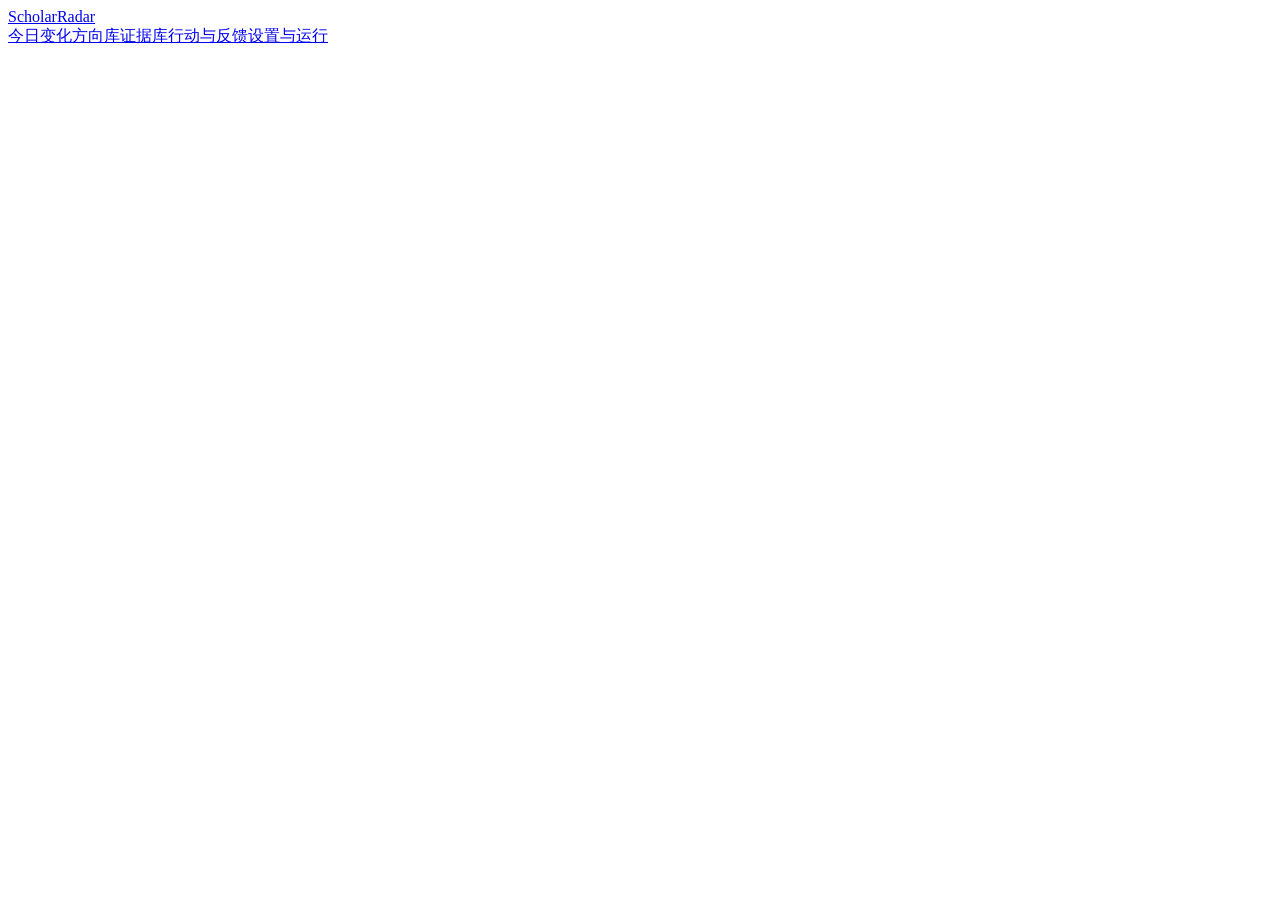
==== web/index.html @ d33e9799 "ui: build the responsive research workspace and evidence reader" ====
<!DOCTYPE html>
<html lang="zh-CN"><head><meta charset="utf-8"><meta name="viewport" content="width=device-width,initial-scale=1"><meta name="color-scheme" content="light"><title>ScholarRadar · 研究工作台</title><link rel="stylesheet" href="/static/site.css"></head>
<body><header class="mast"><div class="mast-inner"><a class="brand" href="/"><i class="mark" aria-hidden="true"></i>ScholarRadar</a><nav aria-label="研究工作台"><a href="/">今日变化</a><a href="/directions">方向库</a><a href="/library">证据库</a><a href="/actions">行动与反馈</a><a href="/settings">设置与运行</a></nav></div></header><main id="app" class="shell" aria-live="polite"></main><dialog id="detail"><header><strong id="detail-title">原文证据</strong><button id="close" class="quiet">关闭</button></header><section id="detail-body"></section></dialog><p id="toast" role="status" hidden></p><script type="module" src="/static/app.js"></script></body></html>
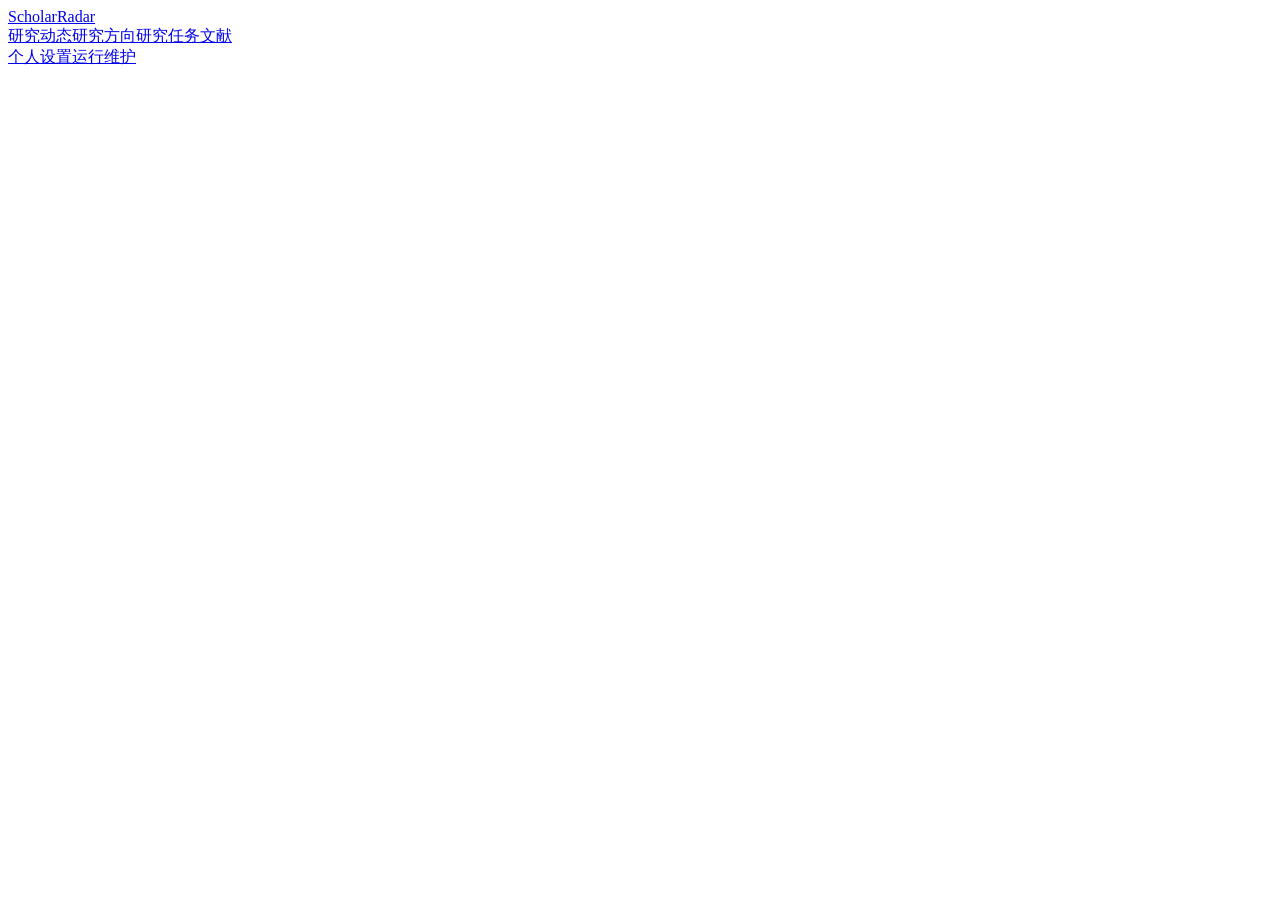
==== commit 69885c33: "ui: separate personal preferences and operations from primary research navigation" ====
--- a/web/index.html
+++ b/web/index.html
@@ -1,3 +1,20 @@
-<!DOCTYPE html>
-<html lang="zh-CN"><head><meta charset="utf-8"><meta name="viewport" content="width=device-width,initial-scale=1"><meta name="color-scheme" content="light"><title>ScholarRadar · 研究工作台</title><link rel="stylesheet" href="/static/site.css"></head>
-<body><header class="mast"><div class="mast-inner"><a class="brand" href="/"><i class="mark" aria-hidden="true"></i>ScholarRadar</a><nav aria-label="研究工作台"><a href="/">今日变化</a><a href="/directions">方向库</a><a href="/library">证据库</a><a href="/actions">行动与反馈</a><a href="/settings">设置与运行</a></nav></div></header><main id="app" class="shell" aria-live="polite"></main><dialog id="detail"><header><strong id="detail-title">原文证据</strong><button id="close" class="quiet">关闭</button></header><section id="detail-body"></section></dialog><p id="toast" role="status" hidden></p><script type="module" src="/static/app.js"></script></body></html>
+<!doctype html>
+<html lang="zh-CN">
+  <head>
+    <meta charset="utf-8"><meta name="viewport" content="width=device-width,initial-scale=1">
+    <meta name="color-scheme" content="light">
+    <title>ScholarRadar · 研究工作台</title><link rel="stylesheet" href="/static/site.css">
+  </head>
+  <body>
+    <header class="mast"><div class="mast-inner">
+      <a class="brand" href="/"><i class="mark" aria-hidden="true"></i>ScholarRadar</a>
+      <nav aria-label="研究工作台"><a href="/">研究动态</a><a href="/directions">研究方向</a><a href="/tasks">研究任务</a><a href="/library">文献</a></nav>
+    </div></header>
+    <main id="app" class="shell" aria-live="polite"></main>
+    <footer><div class="foot-inner"><a href="/settings">个人设置</a><a href="/maintenance">运行维护</a></div></footer>
+    <dialog id="detail" aria-labelledby="detail-title"><header><strong id="detail-title">详情</strong><button type="button" id="close" class="quiet">关闭</button></header><section id="detail-body"></section></dialog>
+    <dialog id="evidence-drawer" aria-labelledby="evidence-title"><header><strong id="evidence-title">原文</strong><button type="button" id="evidence-close" class="quiet">返回阅读</button></header><section id="evidence-body" class="drawer-body"></section></dialog>
+    <p id="toast" role="status" hidden></p>
+    <script type="module" src="/static/app.js"></script>
+  </body>
+</html>
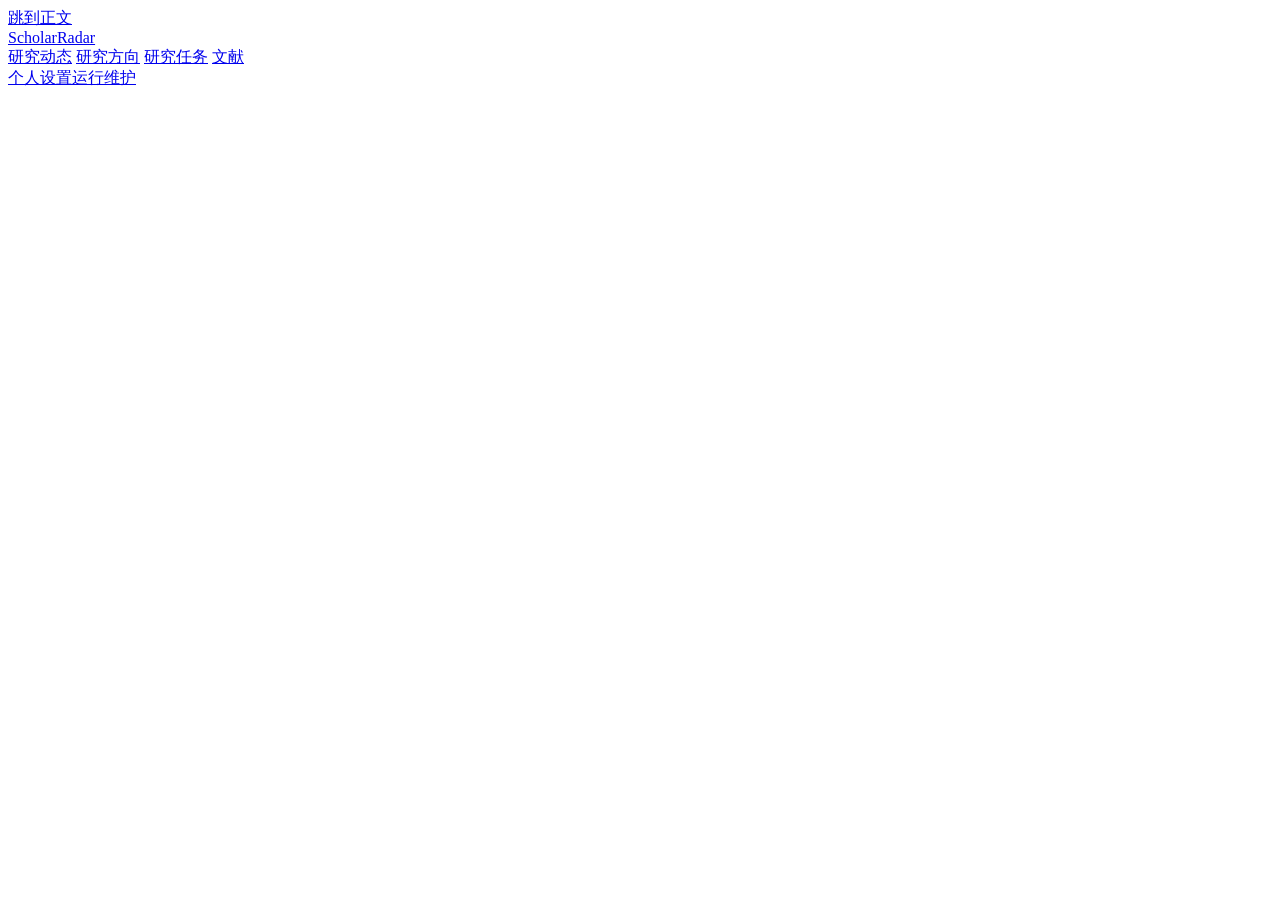
==== commit 154ef473: "feat: keep workspace navigation on one row and add keyboard access to reading" ====
--- a/web/index.html
+++ b/web/index.html
@@ -1,19 +1,50 @@
 <!doctype html>
 <html lang="zh-CN">
   <head>
-    <meta charset="utf-8"><meta name="viewport" content="width=device-width,initial-scale=1">
-    <meta name="color-scheme" content="light">
-    <title>ScholarRadar · 研究工作台</title><link rel="stylesheet" href="/static/site.css">
+    <meta charset="utf-8" />
+    <meta name="viewport" content="width=device-width,initial-scale=1" />
+    <meta name="color-scheme" content="light" />
+    <meta name="theme-color" content="#fffef9" />
+    <title>ScholarRadar · 研究工作台</title>
+    <link rel="stylesheet" href="/static/site.css" />
   </head>
   <body>
-    <header class="mast"><div class="mast-inner">
-      <a class="brand" href="/"><i class="mark" aria-hidden="true"></i>ScholarRadar</a>
-      <nav aria-label="研究工作台"><a href="/">研究动态</a><a href="/directions">研究方向</a><a href="/tasks">研究任务</a><a href="/library">文献</a></nav>
-    </div></header>
-    <main id="app" class="shell" aria-live="polite"></main>
-    <footer><div class="foot-inner"><a href="/settings">个人设置</a><a href="/maintenance">运行维护</a></div></footer>
-    <dialog id="detail" aria-labelledby="detail-title"><header><strong id="detail-title">详情</strong><button type="button" id="close" class="quiet">关闭</button></header><section id="detail-body"></section></dialog>
-    <dialog id="evidence-drawer" aria-labelledby="evidence-title"><header><strong id="evidence-title">原文</strong><button type="button" id="evidence-close" class="quiet">返回阅读</button></header><section id="evidence-body" class="drawer-body"></section></dialog>
+    <a class="skip-link" href="#app">跳到正文</a>
+    <header class="mast">
+      <div class="mast-inner">
+        <a class="brand" href="/" aria-label="ScholarRadar 首页">
+          <i class="mark" aria-hidden="true"></i><span class="brand-word">ScholarRadar</span>
+        </a>
+        <nav class="main-nav" aria-label="研究工作台">
+          <a href="/" aria-label="研究动态"><span class="nav-prefix">研究</span>动态</a>
+          <a href="/directions" aria-label="研究方向"><span class="nav-prefix">研究</span>方向</a>
+          <a href="/tasks" aria-label="研究任务"><span class="nav-prefix">研究</span>任务</a>
+          <a href="/library">文献</a>
+        </nav>
+      </div>
+    </header>
+    <main id="app" class="shell" tabindex="-1" aria-live="polite"></main>
+    <footer>
+      <div class="foot-inner">
+        <a href="/settings">个人设置</a><a href="/maintenance">运行维护</a>
+      </div>
+    </footer>
+    <dialog id="detail" aria-labelledby="detail-title">
+      <header>
+        <strong id="detail-title">详情</strong
+        ><button type="button" id="close" class="quiet">关闭</button>
+      </header>
+      <section id="detail-body"></section>
+    </dialog>
+    <dialog id="evidence-drawer" aria-labelledby="evidence-title">
+      <header>
+        <strong id="evidence-title">原文</strong
+        ><button type="button" id="evidence-close" class="quiet">
+          返回阅读
+        </button>
+      </header>
+      <section id="evidence-body" class="drawer-body"></section>
+    </dialog>
     <p id="toast" role="status" hidden></p>
     <script type="module" src="/static/app.js"></script>
   </body>
